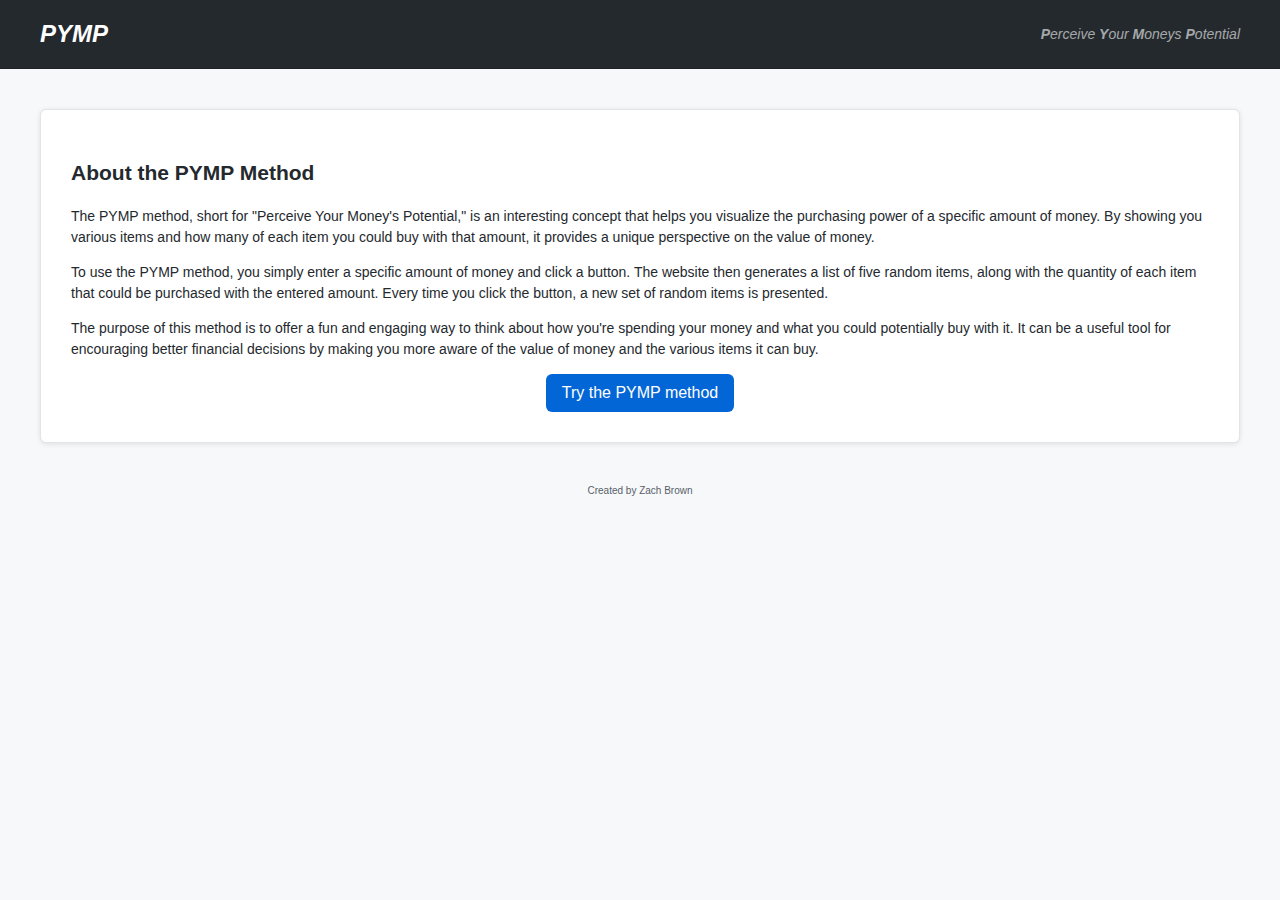
==== about.html @ 16402667 "about page" ====
<!DOCTYPE html>
<html lang="en">
<head>
    <meta charset="UTF-8">
    <meta name="viewport" content="width=device-width, initial-scale=1.0">
    <title>About - The PYMP Method</title>
    <link rel="stylesheet" href="index.css">
    <link rel="icon" type="image/png" sizes="32x32" href="logo.png">
</head>
<body>
    <header>
        <div class="header-container">
            <h1>PYMP</h1>
            <span class="header-text">
                <strong>P</strong>erceive <strong>Y</strong>our <strong>M</strong>oneys <strong>P</strong>otential
            </span>
        </div>
    </header>
    <div class="container">
        <div class="input-container">
            <h2>About the PYMP Method</h2>
            <p>
                The PYMP method, short for "Perceive Your Money's Potential," is an interesting concept that helps you visualize the purchasing power of a specific amount of money. By showing you various items and how many of each item you could buy with that amount, it provides a unique perspective on the value of money.
            </p>
            <p>
                To use the PYMP method, you simply enter a specific amount of money and click a button. The website then generates a list of five random items, along with the quantity of each item that could be purchased with the entered amount. Every time you click the button, a new set of random items is presented.
            </p>
            <p>
                The purpose of this method is to offer a fun and engaging way to think about how you're spending your money and what you could potentially buy with it. It can be a useful tool for encouraging better financial decisions by making you more aware of the value of money and the various items it can buy.
            </p>
            <button id="go_back_button" class="go-back-btn">Try the PYMP method</button>
        </div>
    </div>
    <footer>
        <p class="creator-text">Created by Zach Brown</p>
    </footer>
    <script src="about.js"></script>
</body>
</html>
---- index.css ----
header {
    background-color: #24292e;
    border-bottom: 1px solid rgba(0, 0, 0, 0.1);
}

body {
    font-family: -apple-system, BlinkMacSystemFont, Segoe UI, Helvetica, Arial, sans-serif, Apple Color Emoji, Segoe UI Emoji;
    font-size: 14px;
    line-height: 1.5;
    color: #24292e;
    background-color: #f6f8fa;
    margin: 0;
}

.header-container {
    display: flex;
    justify-content: space-between;
    align-items: center;
    padding: 16px;
    margin: 0 auto;
    max-width: 1200px;
    color: #ffffff;
    font-weight: 600;
}

.header-text {
    color: rgba(255, 255, 255, 0.6);
    font-weight: normal;
    font-style: italic;
}

h1 {
    font-size: 24px;
    margin: 0;
    font-style: italic;
}

.container {
    max-width: 1200px;
    margin: 40px auto;
    padding: 0 15px;
}

.input-container {
    background-color: #ffffff;
    border: 1px solid #e1e4e8;
    border-radius: 6px;
    padding: 30px;
    box-shadow: 0 1px 5px rgba(0, 0, 0, 0.1);
}

.input-wrapper {
    display: flex;
    align-items: center;
    justify-content: center;
    margin-top: 12px;
    margin-bottom: 0px;
}

#input_amount {
    font-size: 16px;
    padding: 10px;
    width: 200px;
    box-sizing: border-box;
    margin-right: -4px;
    border: 1px solid #e1e4e8;
    border-right: none;
    border-radius: 6px 0 0 6px;
}

#go_button {
    font-size: 16px;
    background-color: #0366d6;
    color: #ffffff;
    border: none;
    padding: 10px 16px;
    cursor: pointer;
    border-radius: 0 6px 6px 0;
    transition: background-color 0.2s;
}

#go_button:hover {
    background-color: #0056b3;
}

#result_list {
    list-style-type: none;
    padding: 0;
}

#result_list li {
    background-color: #f6f8fa;
    border: 1px solid #e1e4e8;
    border-radius: 6px;
    padding: 10px 16px;
    margin-bottom: 10px;
    text-align: center;
    transition: background-color 0.2s, box-shadow 0.2s;
}

#result_list li:hover {
    background-color: #e6ecf0;
    box-shadow: 0 1px 3px rgba(0, 0, 0, 0.1);
}

#refresh_text {
    font-size: 12px;
    color: #586069;
    margin-top: 4px;
    margin-bottom: 10px;
    text-align: center;
}

.background-image {
    margin: auto;
    width:35vw;
    height: 35vw;
    max-width: 900px;
    max-height: 900px;
    min-width: 300px;
    min-height: 300px;
    background-image: url("logo.png");
    background-size: cover;
    background-position: center;
    opacity: 1;
    transition: opacity 0.5s;
}

.background-image.hidden {
    opacity: 0;
}

footer {
    text-align: center;
    margin-top: 20px;
}

.creator-text {
    font-size: 10px;
    color: #586069;
}

.info-link {
    display: block;
    color: #0366d6;
    text-align: right;
    font-size: 12px;
    margin-top: 8px;
    text-decoration: none;
}

.info-link:hover {
    text-decoration: underline;
}

.go-back-btn {
    display: block;
    font-size: 16px;
    background-color: #0366d6;
    color: #ffffff;
    border: none;
    padding: 10px 16px;
    cursor: pointer;
    border-radius: 6px;
    margin: 0 auto;
    width: fit-content;
    transition: background-color 0.2s;
}

.go-back-btn:hover {
    background-color: #0056b3;
}
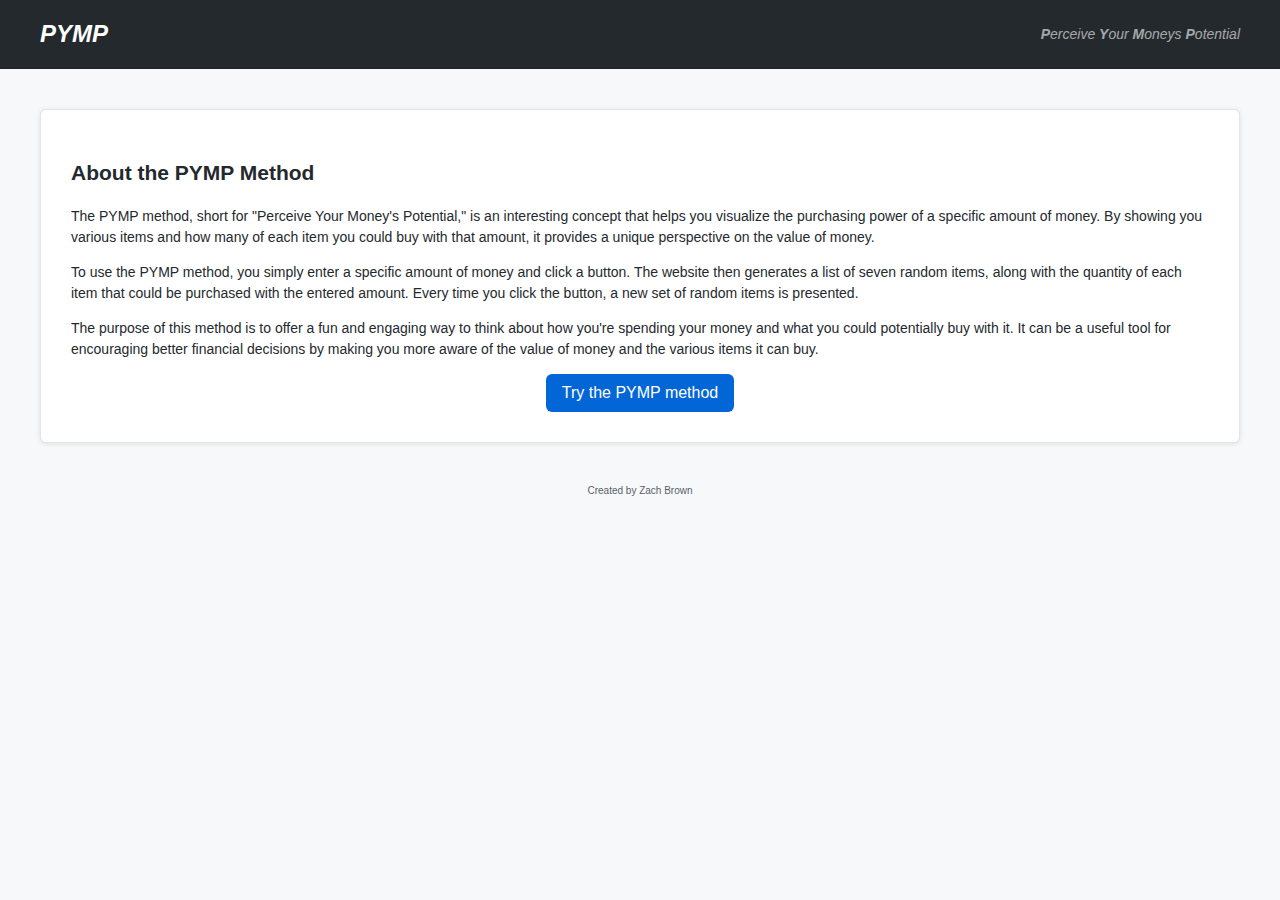
==== commit 0c7e20d3: "Update about.html" ====
--- a/about.html
+++ b/about.html
@@ -23,7 +23,7 @@
                 The PYMP method, short for "Perceive Your Money's Potential," is an interesting concept that helps you visualize the purchasing power of a specific amount of money. By showing you various items and how many of each item you could buy with that amount, it provides a unique perspective on the value of money.
             </p>
             <p>
-                To use the PYMP method, you simply enter a specific amount of money and click a button. The website then generates a list of five random items, along with the quantity of each item that could be purchased with the entered amount. Every time you click the button, a new set of random items is presented.
+                To use the PYMP method, you simply enter a specific amount of money and click a button. The website then generates a list of seven random items, along with the quantity of each item that could be purchased with the entered amount. Every time you click the button, a new set of random items is presented.
             </p>
             <p>
                 The purpose of this method is to offer a fun and engaging way to think about how you're spending your money and what you could potentially buy with it. It can be a useful tool for encouraging better financial decisions by making you more aware of the value of money and the various items it can buy.
